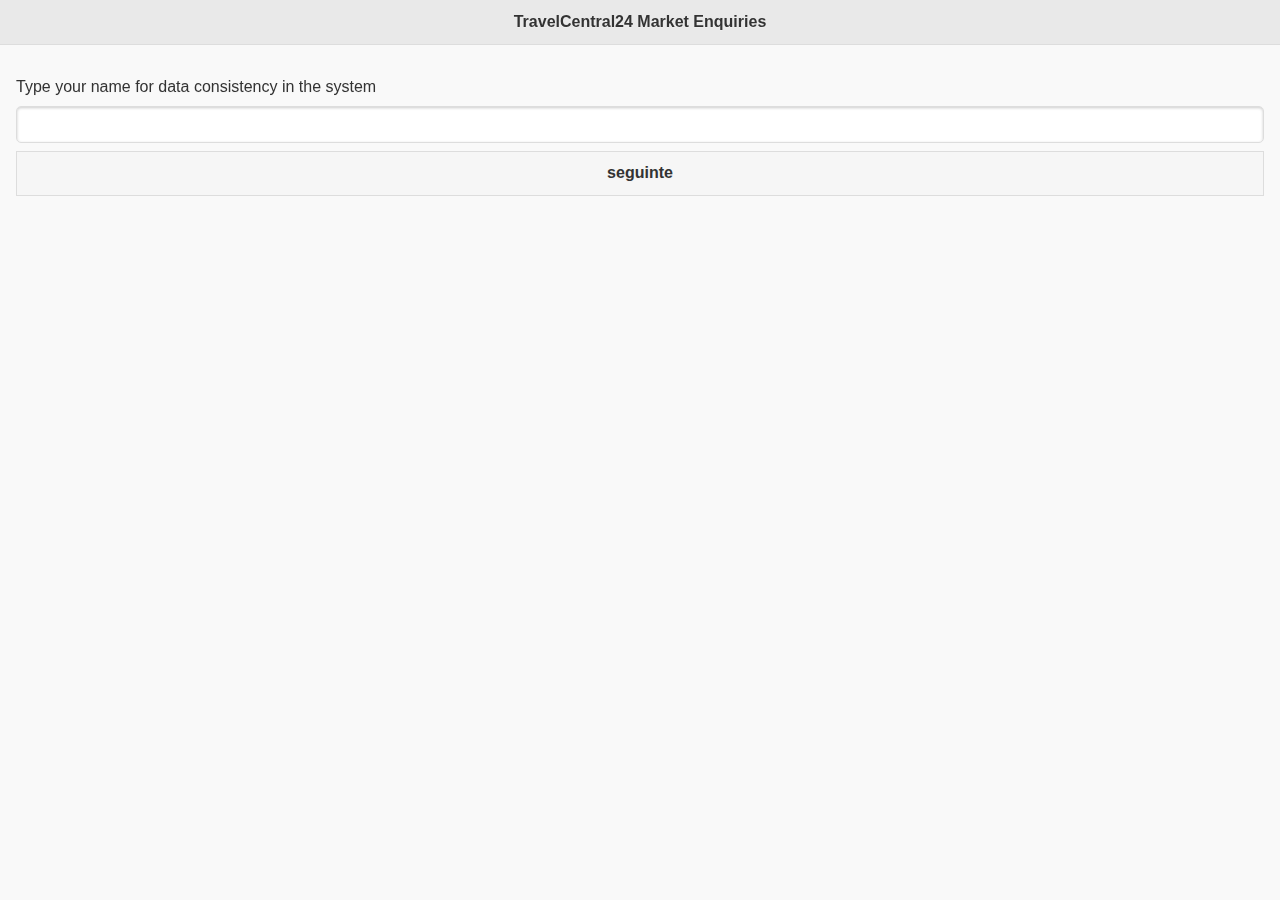
==== platforms/android/assets/www/index.html @ 6df38f9f "first time commit" ====
<!DOCTYPE html>
<html>
<!-- 
App-o-Mat jQuery Mobile Cordova starter template
Copyright 2014 Lou Franco
https://github.com/app-o-mat/jqm-cordova-template-project
http://app-o-mat.com

MIT License
https://github.com/app-o-mat/jqm-cordova-template-project/LICENSE.md
-->
<head>	
	
	<meta charset="utf-8">
	<meta name="format-detection" content="telephone=no">
	<meta name="viewport" content="user-scalable=no, initial-scale=1, maximum-scale=1, minimum-scale=1, width=device-width">
	<title>TravelCentral24</title>
	<link rel="stylesheet" href="css/index.css">
	<link rel="stylesheet" href="lib/jquery-mobile/css/jquery.mobile-1.4.0.min.css" />
	
	<script type="text/javascript" src="lib/jquery-mobile/js/jquery-1.11.0.min.js"></script>
	<script type="text/javascript" src="lib/jquery-mobile-router/js/jquery.mobile.router.min.js"></script>
	<script type="text/javascript" src="lib/jquery-mobile/js/jquery.mobile-1.4.0.min.js"></script>
	<script type="text/javascript" src="js/index.js"></script>
</head>
<body>

<div data-role="page" id="auth">
	<div data-role="header" data-position="fixed"><h1>TravelCentral24 Market Enquiries</h1></div>
	<div role="main" class="ui-content" id="auth-content">
        <p>
			<label for="email">Type your name for data consistency in the system</label>
			<input type="email" id="email" name="email" />
			<a class="ui-btn" onclick="javascript:appomat.app.auth();" href="#">seguinte</a>
		</p>
	</div>
</div>

<div data-role="page" id="home">
	<div data-role="header" data-position="fixed"><h1>TravelCentral24 Market Enquiries</h1></div>
	<div role="main" class="ui-content" id="home-content">
        <p><a class="ui-btn" href="#enquiry">new enquiry</a></p>
        <p><a class="ui-btn" href="#reports">report to server</a></p>
		<p><a class="ui-btn" href="#stats">view stats</a></p>
		<p><a class="ui-btn" onclick="javascript:appomat.app.exit();" href="#">exit</a></p>
	</div>
</div>

<div data-role="page" id="enquiry">
	<div data-role="header" data-position="fixed">
		<h1>Enquiry #<span class="counter"></span></h1><a href="#home" data-icon="arrow-l" class="ui-btn-left">Home</a>
	</div>
	<div role="main" class="ui-content">
            <form id="enquiry-form" data-ajax="false">
				<input type="hidden" id="enquiry_id" name="enquiry_id" />
                <p>
                    <label for="nationality">What is your nationality?</label>
                    <select id="nationality" name="nationality" required>
                        <option value="british">British</option>
                        <option value="dutch">Dutch</option>
                        <option value="french">French</option>
                        <option value="german">German</option>
                        <option value="portuguese">Portuguese</option>
                        <option value="scandinavian">Scandinavian</option>
                        <option value="spanish">Spanish</option>
                        <option value="other">Other</option>
                    </select>
                </p>
                <p>
                    <label for="time">How long did you stay in Madeira?</label>
                    <select id="time" name="time">
                            <option value="1week">Up to 1 week</option>
                            <option value="2week">Up to 2 weeks</option>
                            <option value="4week">Up to a month</option>
                            <option value="more">More than a month</option>
                    </select>
                </p>
                <p>
                    <label for="hotel">Where did you stay?</label>
                    <textarea id="hotel" name="hotel" placeholder="ex.: the vine hotel" ></textarea>
                </p>
                <p>
                    <label for="service">What kind of service did you have at the hotel?</label>
                    <select id="service" name="service">
                        <option value="break">Breakfast only</option>
                        <option value="half">Half board</option>
                        <option value="full">Full board</option>
                        <option value="all">All-inclusive</option>
                    </select>
                </p>
                <p>
                    <label for="people">Including you, what is the total number of people you travelled with?</label>
                    <input type="range" id="people" name="people" min="1" max="10" />
                </p>
                <p>
                     What services did you use during your stay?
                    <label for="restaurants">Restaurants</label><input id="restaurants" type="checkbox" name="services[]" value="restaurants" />
                    <label for="outdoors">Outdoors Activities</label><input id="outdoors" type="checkbox" name="services[]" value="outdoors" />
                    <label for="car">Rent-a-car</label><input id="car" type="checkbox" name="services[]" value="car" />
                    <label for="shopping">Shopping / Souvenirs</label><input id="shopping" type="checkbox" name="services[]" value="shopping" />
                    <label for="museums">Museums & Culture</label><input id="museums" type="checkbox" name="services[]" value="museumsculture" />
                </p>
                <p>
                    <label for="spent">Overall how much did you spend on these services? (money)</label>
                    <select id="spent" name="spent">
                        <option value="less">Less than €500</option>
                        <option value="between">Between €500 and 1000</option>
                        <option value="more">More than €1000</option>
                    </select>
                </p>
                <p>
                    Would you like to have a discount card allowing to save more than €250 on these services?
                    <label for="discount-yes">yes</label><input type="radio" id="discount-yes" name="discount" value="yes" />
                    <label for="discount-no">no</label><input type="radio" id="discount-no" name="discount" value="no" />
                </p>
                <p>
                    Would you like to have had a service that would tell you what are the best restaurants,activities,cultural events near you and according to your preferences?
                    <label for="preference-yes">yes</label><input type="radio" id="preference-yes" name="preference" value="yes" />
                    <label for="preference-no">no</label><input type="radio" id="preference-no" name="preference" value="no" />
                </p>
                <p>
                    <label for="pay">If there was a discount card and services that would allow you to save more then €250 and give you the best tips for your daily what-to-do according to your preferences. How much would you pay to buy such a card?</label>
                    <input type="number" id="pay" name="pay" />
                </p>
                <p>
                    Do you use Internet on your phone or tablet?
                    <label for="net-yes">yes</label><input type="radio" id="net-yes" name="net" value="yes" />
                    <label for="net-no">no</label><input type="radio" id="net-no" name="net" value="no" />
                </p>
                <p>
                    <a class="ui-btn save" onclick="javascript:appomat.app.save();">save it!</a>
                </p>
            </form>
            
	</div>
</div>

<div data-role="page" id="reports">
	<div data-role="header" data-position="fixed">
		<h1>Report</h1><a href="#home" data-icon="check" class="ui-btn-right">Done</a>
	</div>
	<div role="main" class="ui-content">
		<p><span id="reports_num"></span> enqueries waiting to be send to server!</p>
		<p>
			<a class="ui-btn save" onclick="javascript:appomat.app.send();">send the reports!</a>
		</p>
	</div>
</div>

<div data-role="page" id="stats">
	<div data-role="header" data-position="fixed">
		<h1>Stats</h1><a href="#home" data-icon="check" class="ui-btn-right">Done</a>
	</div>
	<div role="main" class="ui-content">
		<div>Total number of enquiries: #<span class="total_num_enquiries"></span></div>
		<canvas id="charts-container" width="290" height="300"></canvas>
	</div>
</div>

<script type="text/javascript" src="cordova.js"></script>
<script type="text/javascript" src="js/Chart.min.js"></script>
<script type="text/javascript" src="lib/fastclick/js/fastclick.js"></script>
<script type="text/javascript" src="js/form2object.js"></script>
<script type="text/javascript">
	appomat.app.initialize();
</script>
</body>
</html>
---- platforms/android/assets/www/css/index.css ----
/*
App-o-Mat jQuery Mobile Cordova starter template
Copyright 2014 Lou Franco
https://github.com/app-o-mat/jqm-cordova-template-project
http://app-o-mat.com

MIT License
https://github.com/app-o-mat/jqm-cordova-template-project/LICENSE.md
*/

/* Make the webviews act less like a browser, and more like an app*/
* {
  -webkit-transform: translate3d(0px,0px,0px);
}
body {
    -webkit-touch-callout: none;
    -webkit-text-size-adjust: none;
    -webkit-user-select: none;
	background-color:white;
}


#home .ui-btn,
#enquiry .save  {
	border-radius: 4px;
	background-color: darkseagreen;
	cursor:pointer;
}
body .ui-page-theme-a .ui-btn.save:active {
	  background-image: url(../img/loading.gif);
	  background-size: contain;
	  background-repeat: no-repeat;
	  background-position: center;
	  color: transparent;
	  text-shadow: none;
}
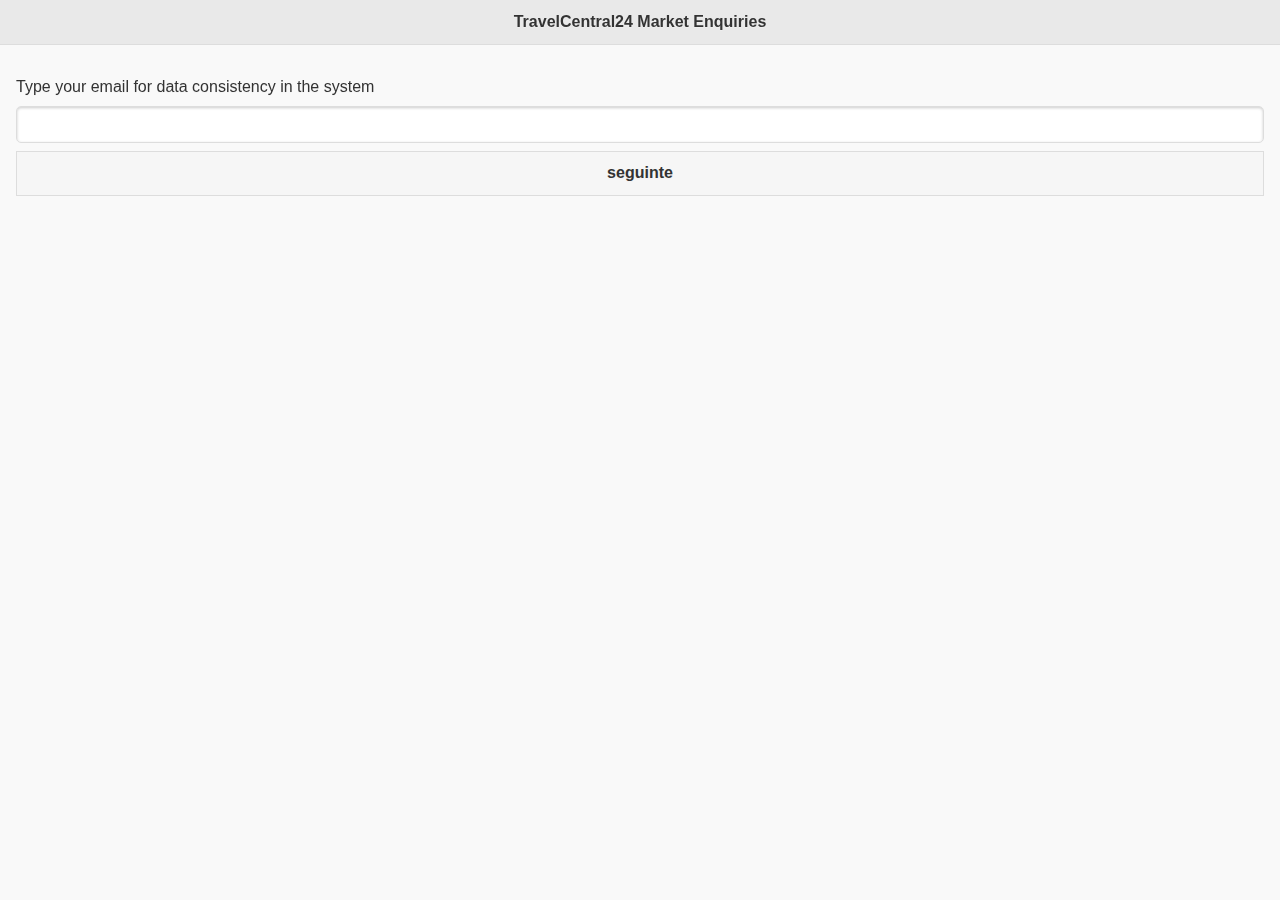
==== commit cde632b4: "changed port" ====
--- a/platforms/android/assets/www/index.html
+++ b/platforms/android/assets/www/index.html
@@ -10,7 +10,6 @@
 https://github.com/app-o-mat/jqm-cordova-template-project/LICENSE.md
 -->
 <head>	
-	
 	<meta charset="utf-8">
 	<meta name="format-detection" content="telephone=no">
 	<meta name="viewport" content="user-scalable=no, initial-scale=1, maximum-scale=1, minimum-scale=1, width=device-width">
@@ -29,7 +28,7 @@
 	<div data-role="header" data-position="fixed"><h1>TravelCentral24 Market Enquiries</h1></div>
 	<div role="main" class="ui-content" id="auth-content">
         <p>
-			<label for="email">Type your name for data consistency in the system</label>
+			<label for="email">Type your email for data consistency in the system</label>
 			<input type="email" id="email" name="email" />
 			<a class="ui-btn" onclick="javascript:appomat.app.auth();" href="#">seguinte</a>
 		</p>
@@ -52,7 +51,7 @@
 	</div>
 	<div role="main" class="ui-content">
             <form id="enquiry-form" data-ajax="false">
-				<input type="hidden" id="enquiry_id" name="enquiry_id" />
+                <input type="hidden" id="enquiry_id" name="enquiry_id" />
                 <p>
                     <label for="nationality">What is your nationality?</label>
                     <select id="nationality" name="nationality" required>
@@ -69,10 +68,10 @@
                 <p>
                     <label for="time">How long did you stay in Madeira?</label>
                     <select id="time" name="time">
-                            <option value="1week">Up to 1 week</option>
-                            <option value="2week">Up to 2 weeks</option>
-                            <option value="4week">Up to a month</option>
-                            <option value="more">More than a month</option>
+                        <option value="1week">Up to 1 week</option>
+                        <option value="2week">Up to 2 weeks</option>
+                        <option value="4week">Up to a month</option>
+                        <option value="more">More than a month</option>
                     </select>
                 </p>
                 <p>
